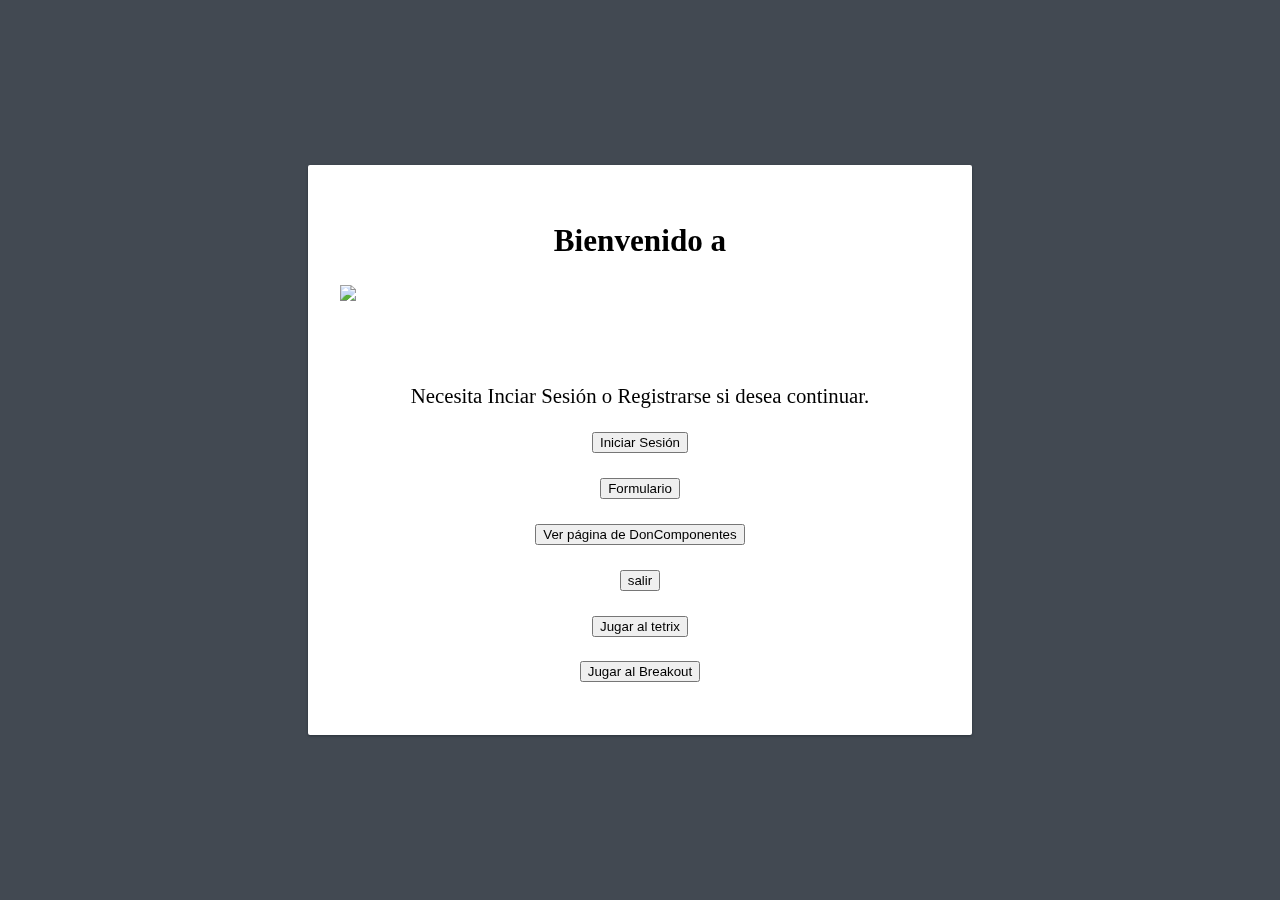
==== 1.CarpetaInicio/index.html @ d7525328 "copia" ====
<!DOCTYPE html>
<html lang="es">
<head>
    <meta charset="UTF-8">
    <meta http-equiv="X-UA-Compatible" content="IE=edge">
    <meta name="viewport" content="width=device-width, initial-scale=1.0">
    <title>DonComponentes</title>
    <link rel="stylesheet" href="style.css">
    <script>
       
        

    </script>
</head>
<body>
    <div class="window-notice" id="window-notice">
        <div class="content">
            <h2>Bienvenido a</h2>
            <img src="imagenes/doncomponentes.png">
            <p></p>
            <p></p>
            <div class="content-text centrarse">Necesita Inciar Sesión o Registrarse si desea continuar. 
            <!--<a href="#">Leer más.</a></div>-->
            <p class="centrarse">
                <a href="inicio-sesion/index.html">
                    <button>Iniciar Sesión</button>
                </a>
                <p>
                    <a href="Formulario/index.html"> 
                        <button>Formulario</button>
                    </a>
                </p> 
                <p>
                    <a href="https://www.doncomponentes.cat/" target="_blank">
                        <Button>Ver página de DonComponentes</Button>
                    </a>
                </p>
                <p>
                    <button onclick="window.close();">salir</button>
                </p>
                <p>
                    <a href="tetrix/jugar/index.html" target="_blank">
                        <button>Jugar al tetrix</button>
                        
                    </a>
                </p>
                <p>
                    <a href="Prueba-jueg-prop/index.html" target="_blank">
                        <button>Jugar al Breakout</button>
                    </a>
                </p>
            </p>
        </div>
    </div>
</body>
</html>
---- 1.CarpetaInicio/style.css ----
h2, p.centrado {
    text-align: center;
  }

p.hey1{
    color: red
}

.window-notice {
    background: rgba(33, 41, 52, .85);
    left: 0;
    bottom: 0;
    right: 0;
    top: 0;
    display: flex;
    position: fixed;
    z-index: 999;
}

.window-notice .content {
    background: #fff;
    border-radius: 2px;
    box-shadow: 0 1px 3px rgba(33, 41, 52, .75);
    box-sizing: content-box;
    display: flex;
    flex-direction: column;
    margin: auto;
    max-width: 600px;
    min-width: 320px !important;
    overflow: hidden;
    position: relative;
    width: 100%;
    padding: 2rem;
    font-size: 1.3rem;
}

.centrarse {
    text-align: center;
}
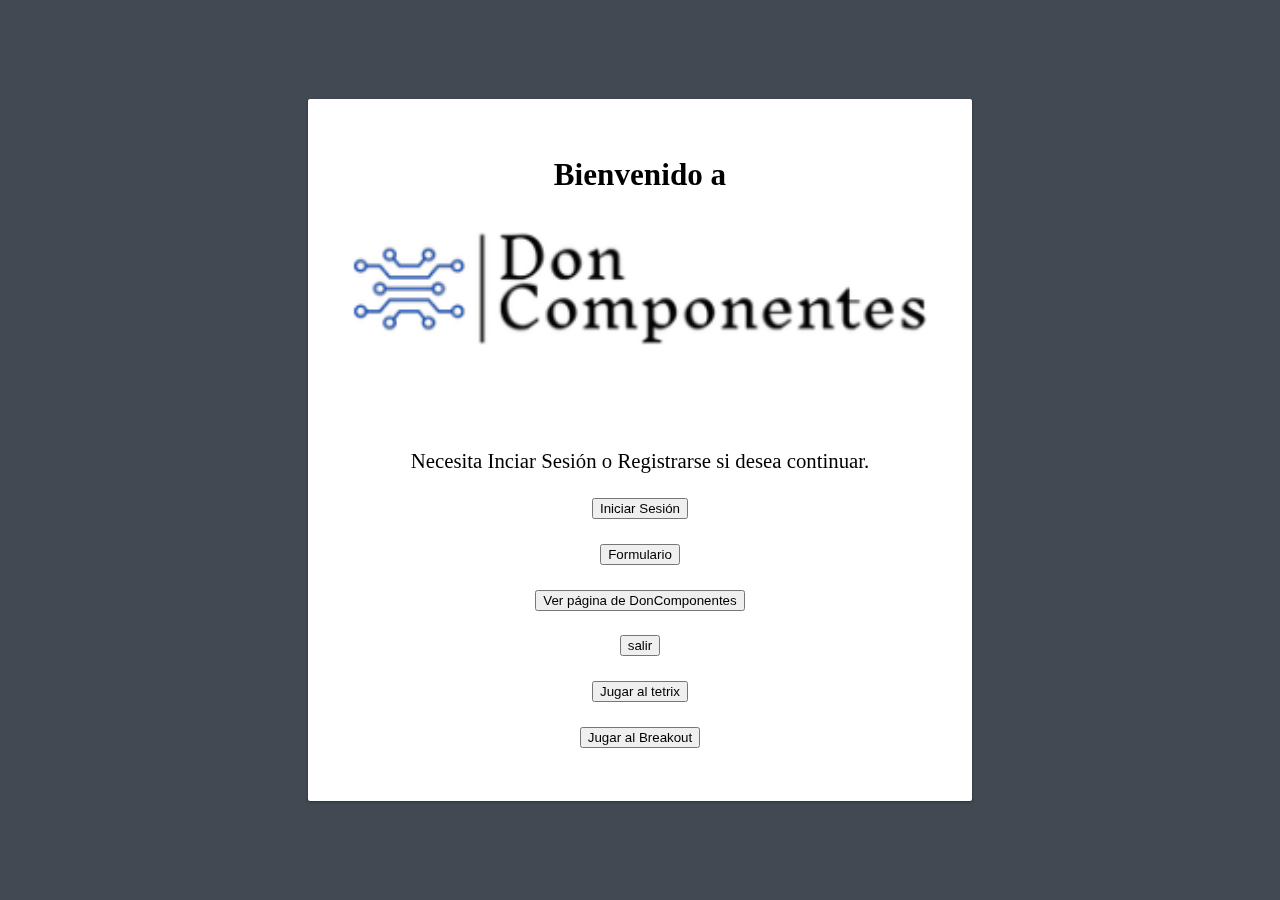
==== commit f833984a: "imagenes" ====
--- a/1.CarpetaInicio/index.html
+++ b/1.CarpetaInicio/index.html
@@ -16,17 +16,17 @@
     <div class="window-notice" id="window-notice">
         <div class="content">
             <h2>Bienvenido a</h2>
-            <img src="imagenes/doncomponentes.png">
+            <img src="../5.imagenes/doncomponentes.png">
             <p></p>
             <p></p>
             <div class="content-text centrarse">Necesita Inciar Sesión o Registrarse si desea continuar. 
             <!--<a href="#">Leer más.</a></div>-->
             <p class="centrarse">
-                <a href="inicio-sesion/index.html">
+                <a href="../3.InicioSesión/index.html">
                     <button>Iniciar Sesión</button>
                 </a>
                 <p>
-                    <a href="Formulario/index.html"> 
+                    <a href="../2.CarpetaFormulario/index.html"> 
                         <button>Formulario</button>
                     </a>
                 </p> 
@@ -39,13 +39,13 @@
                     <button onclick="window.close();">salir</button>
                 </p>
                 <p>
-                    <a href="tetrix/jugar/index.html" target="_blank">
+                    <a href="../4.Juegos/Tetrix/jugar/index.html" target="_blank">
                         <button>Jugar al tetrix</button>
                         
                     </a>
                 </p>
                 <p>
-                    <a href="Prueba-jueg-prop/index.html" target="_blank">
+                    <a href="../4.Juegos/JuegoPropio/index.html" target="_blank">
                         <button>Jugar al Breakout</button>
                     </a>
                 </p>
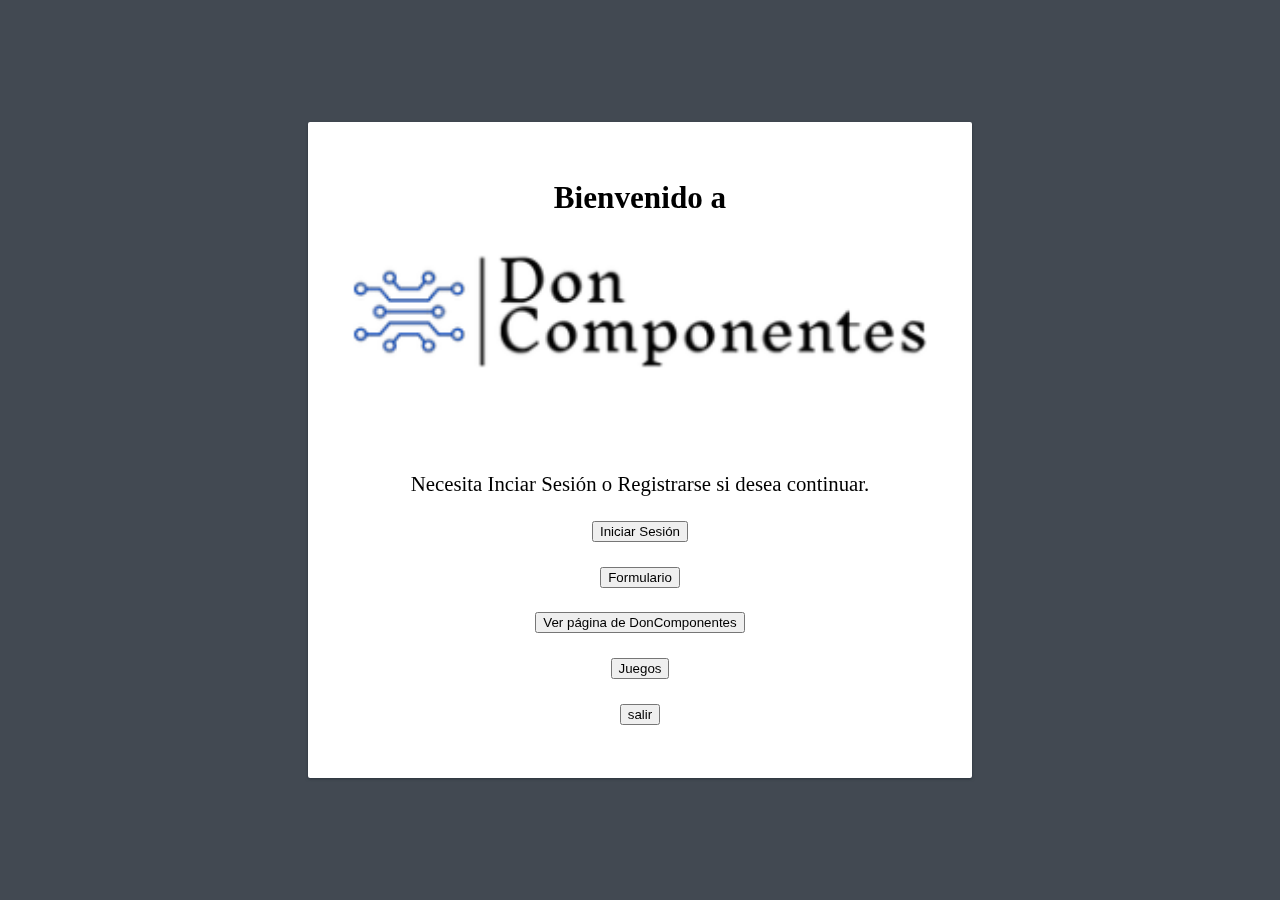
==== commit f1c000dd: "ddd" ====
--- a/1.CarpetaInicio/index.html
+++ b/1.CarpetaInicio/index.html
@@ -36,19 +36,14 @@
                     </a>
                 </p>
                 <p>
-                    <button onclick="window.close();">salir</button>
-                </p>
-                <p>
-                    <a href="../4.Juegos/Tetrix/jugar/index.html" target="_blank">
-                        <button>Jugar al tetrix</button>
-                        
+                    <a href="..//4.Juegos/1.PaginaJuego/index.html" target="_blank">
+                        <Button>Juegos</Button>
                     </a>
                 </p>
                 <p>
-                    <a href="../4.Juegos/JuegoPropio/index.html" target="_blank">
-                        <button>Jugar al Breakout</button>
-                    </a>
+                    <button onclick="window.close();">salir</button>
                 </p>
+
             </p>
         </div>
     </div>
